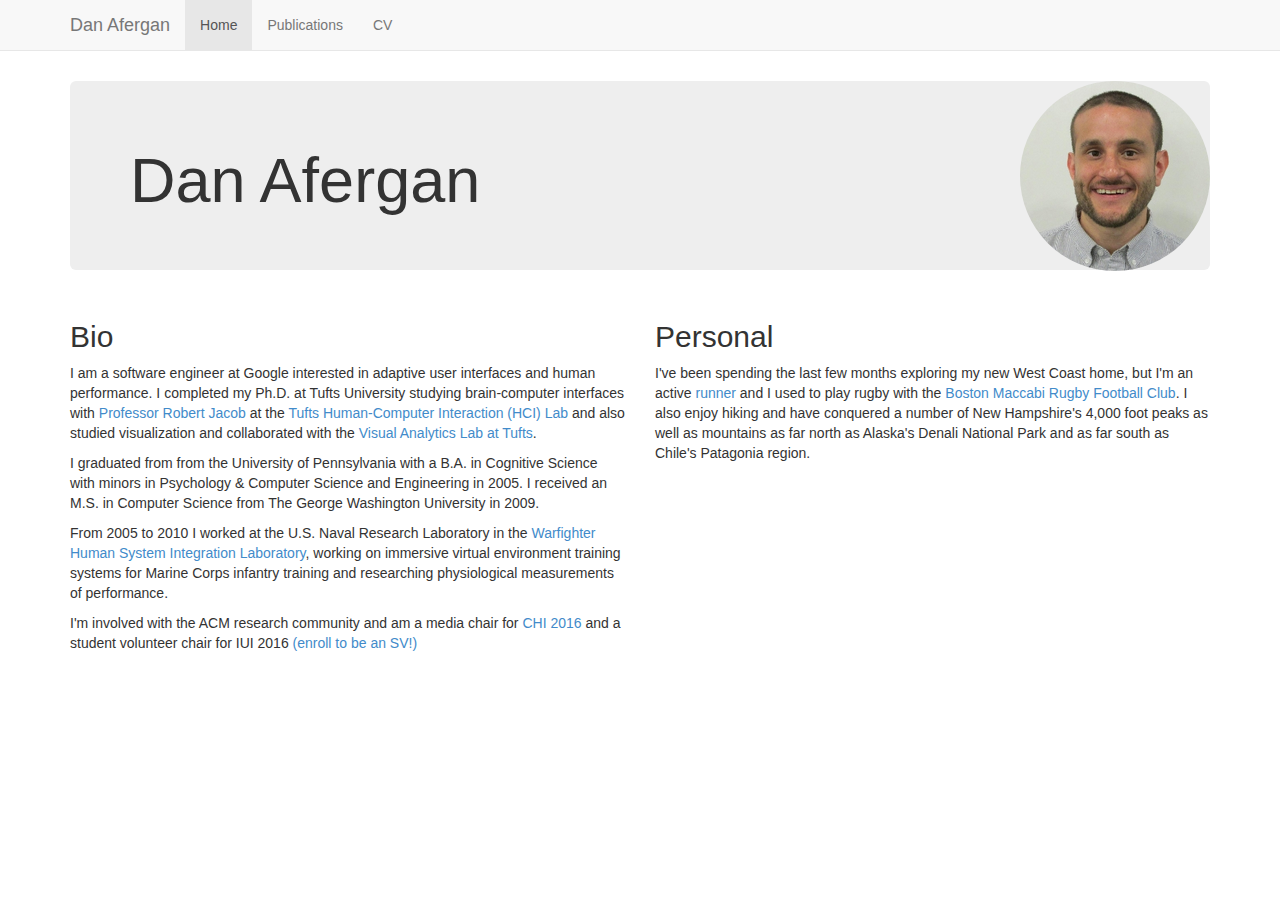
==== index.html @ 6e48f46d "Fix publications, remove public_html folder" ====
<!DOCTYPE html>
<html lang="en">
<head>
  <meta charset="utf-8">
  <meta http-equiv="X-UA-Compatible" content="IE=edge">
  <meta name="viewport" content="initial-scale = 1.0,maximum-scale = 1.0">
  <meta name="description" content="">
  <meta name="author" content="Dan Afergan">

  <title>Dan Afergan</title>
	<!--link rel="stylesheet/less" href="less/bootstrap.less" type="text/css" /-->
	<!--link rel="stylesheet/less" href="less/responsive.less" type="text/css" /-->
	<!--script src="js/less-1.3.3.min.js"></script-->
	<!--append ‘#!watch’ to the browser URL, then refresh the page. -->
	
	<link href="css/bootstrap.min.css" rel="stylesheet">
	<link href="css/style.css" rel="stylesheet">

  <!-- HTML5 shim, for IE6-8 support of HTML5 elements -->
  <!--[if lt IE 9]>
    <script src="js/html5shiv.js"></script>
  <![endif]-->
  
	<script type="text/javascript" src="js/jquery.min.js"></script>
	<script type="text/javascript" src="js/bootstrap.min.js"></script>
	<script type="text/javascript" src="js/scripts.js"></script>
	 <!--Google Analytics tracking code-->
<script>
  (function(i,s,o,g,r,a,m){i['GoogleAnalyticsObject']=r;i[r]=i[r]||function(){
  (i[r].q=i[r].q||[]).push(arguments)},i[r].l=1*new Date();a=s.createElement(o),
  m=s.getElementsByTagName(o)[0];a.async=1;a.src=g;m.parentNode.insertBefore(a,m)
  })(window,document,'script','//www.google-analytics.com/analytics.js','ga');

  ga('create', 'UA-41358086-1', 'auto');
  ga('send', 'pageview');

</script>
</head>

<body>
<nav class="navbar navbar-default navbar-static-top" role="navigation">
  <div class="container">
  	<div class="navbar-header">
         <button type="button" class="navbar-toggle collapsed" data-toggle="collapse" data-target="#navbar" aria-expanded="false" aria-controls="navbar">
            <span class="sr-only">Toggle navigation</span>
            <span class="icon-bar"></span>
            <span class="icon-bar"></span>
            <span class="icon-bar"></span>
          </button>
          <a class="navbar-brand">Dan Afergan</a>
        </div>
		<div id="navbar" class="navbar-collapse collapse">
          <ul class="nav navbar-nav">
            <li class="active"><a href="#">Home</a></li>
            <li><a href="publications.html">Publications</a></li>
            <li><a href="cv.html">CV</a></li>
          </ul>
        </div><!--/.nav-collapse -->
      </div>
    </nav>

<div class="container">
	<div class="row clearfix">
		<div class="col-md-12 column">
		<br>
 			<img alt="140x140" src="dan.png" class="img-circle" align="right"/>
 			<div class="jumbotron">
				<h1> Dan Afergan </h1>
			</div>
			<div class="row clearfix">
				<div class="col-lg-6 column">
					<h2> Bio </h2>
					 <p>I am a software engineer at Google interested in adaptive user interfaces and human performance. I completed my Ph.D. at Tufts University studying brain-computer interfaces with <a href="http://www.cs.tufts.edu/~jacob/">Professor Robert Jacob</a> at the <a href="http://hci.cs.tufts.edu/">Tufts Human-Computer Interaction (HCI) Lab</a> and also studied visualization and collaborated with the <a href="http://valt.cs.tufts.edu/">Visual Analytics Lab at Tufts</a>. 
       		 <p>I graduated from from the University of Pennsylvania with a B.A. in Cognitive Science with minors in Psychology & Computer Science and Engineering in 2005. I received an M.S. in Computer Science from The George Washington University in 2009.
        	 <p>From 2005 to 2010 I worked at the U.S. Naval Research Laboratory in the <a href="http://www.nrl.navy.mil/aic/whsil/">Warfighter Human System Integration Laboratory</a>, working on immersive virtual environment training systems for Marine Corps infantry training and researching physiological measurements of performance. 
          <p>I'm involved with the ACM research community and am a media chair for <a href="http://chi2016.acm.org/wp/">CHI 2016</a> and a student volunteer chair for IUI 2016 <a href = "http://chisv.org/IUI2016/">(enroll to be an SV!)</a>
					</p>
				</div>
				<div class="col-lg-6 column">
					<h2> Personal </h2>
        		<p>I've been spending the last few months exploring my new West Coast home, but I'm an active <a href="http://www.athlinks.com/athletes/danafergan">runner</a> and I used to play rugby with the <a href = "http://www.bostonmaccabirugby.org/"> Boston Maccabi Rugby Football Club</a>. I also enjoy hiking and have conquered a number of New Hampshire's 4,000 foot peaks as well as mountains as far north as Alaska's Denali National Park and as far south as Chile's Patagonia region.
					</p>
				</div>
			</div>
		</div>
	</div>
</div>
</body>
</html>
---- css/style.css ----
body {
 }
footer {
    margin: 50px 0;
}

.navbar-static-top {
  margin-bottom: 10px;
}

border-right: 1px solid #ccc; text-align:justify;
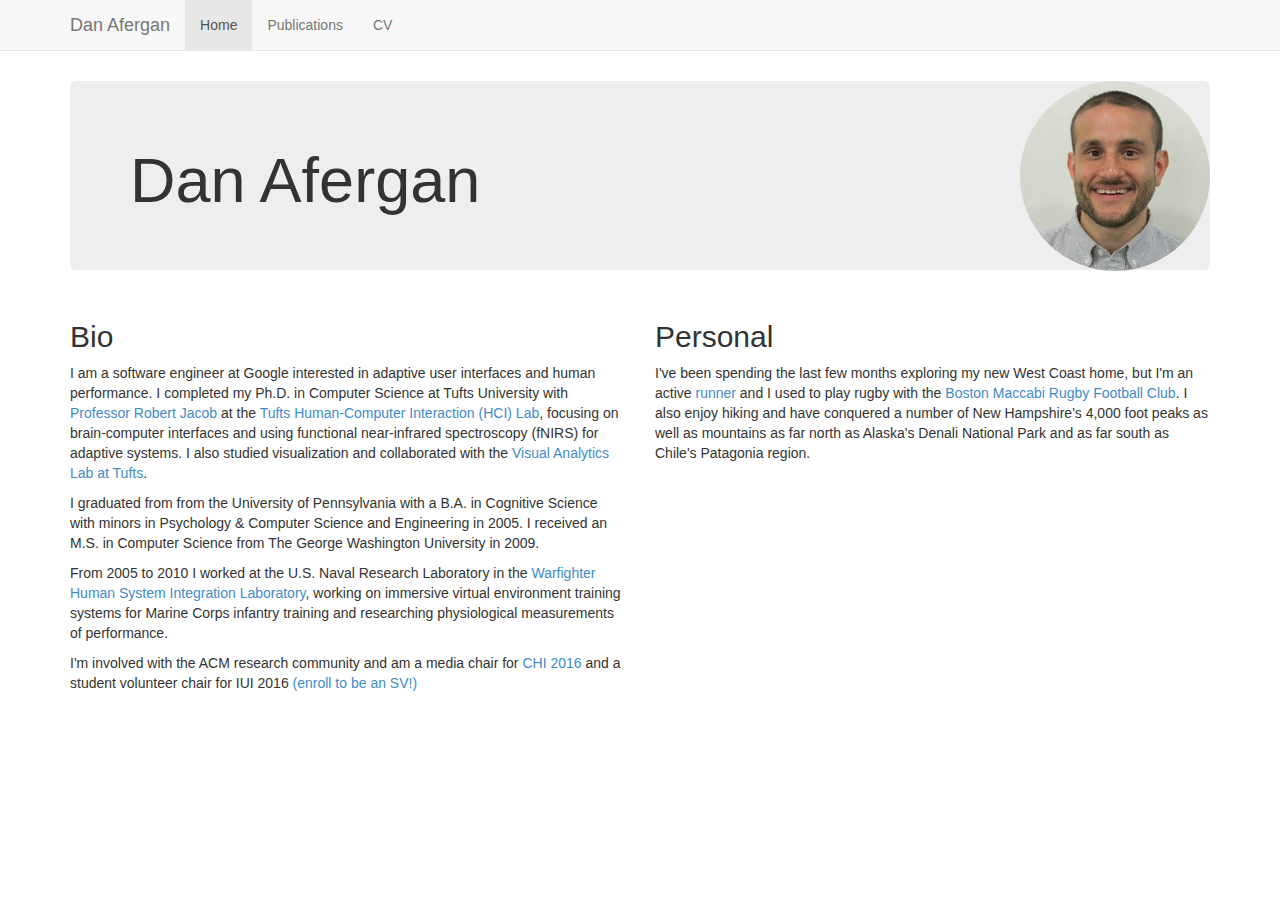
==== commit 8b23c27e: "add Beste's CHI paper, update intro" ====
--- a/index.html
+++ b/index.html
@@ -32,7 +32,7 @@
   m=s.getElementsByTagName(o)[0];a.async=1;a.src=g;m.parentNode.insertBefore(a,m)
   })(window,document,'script','//www.google-analytics.com/analytics.js','ga');
 
-  ga('create', 'UA-41358086-1', 'auto');
+  ga('create', 'UA-41358086-2', 'auto');
   ga('send', 'pageview');
 
 </script>
@@ -71,7 +71,7 @@
 			<div class="row clearfix">
 				<div class="col-lg-6 column">
 					<h2> Bio </h2>
-					 <p>I am a software engineer at Google interested in adaptive user interfaces and human performance. I completed my Ph.D. at Tufts University studying brain-computer interfaces with <a href="http://www.cs.tufts.edu/~jacob/">Professor Robert Jacob</a> at the <a href="http://hci.cs.tufts.edu/">Tufts Human-Computer Interaction (HCI) Lab</a> and also studied visualization and collaborated with the <a href="http://valt.cs.tufts.edu/">Visual Analytics Lab at Tufts</a>. 
+					 <p>I am a software engineer at Google interested in adaptive user interfaces and human performance. I completed my Ph.D. in Computer Science at Tufts University with <a href="http://www.cs.tufts.edu/~jacob/">Professor Robert Jacob</a> at the <a href="http://hci.cs.tufts.edu/">Tufts Human-Computer Interaction (HCI) Lab</a>, focusing on brain-computer interfaces and using functional near-infrared spectroscopy (fNIRS) for adaptive systems. I also studied visualization and collaborated with the <a href="http://valt.cs.tufts.edu/">Visual Analytics Lab at Tufts</a>. 
        		 <p>I graduated from from the University of Pennsylvania with a B.A. in Cognitive Science with minors in Psychology & Computer Science and Engineering in 2005. I received an M.S. in Computer Science from The George Washington University in 2009.
         	 <p>From 2005 to 2010 I worked at the U.S. Naval Research Laboratory in the <a href="http://www.nrl.navy.mil/aic/whsil/">Warfighter Human System Integration Laboratory</a>, working on immersive virtual environment training systems for Marine Corps infantry training and researching physiological measurements of performance. 
           <p>I'm involved with the ACM research community and am a media chair for <a href="http://chi2016.acm.org/wp/">CHI 2016</a> and a student volunteer chair for IUI 2016 <a href = "http://chisv.org/IUI2016/">(enroll to be an SV!)</a>
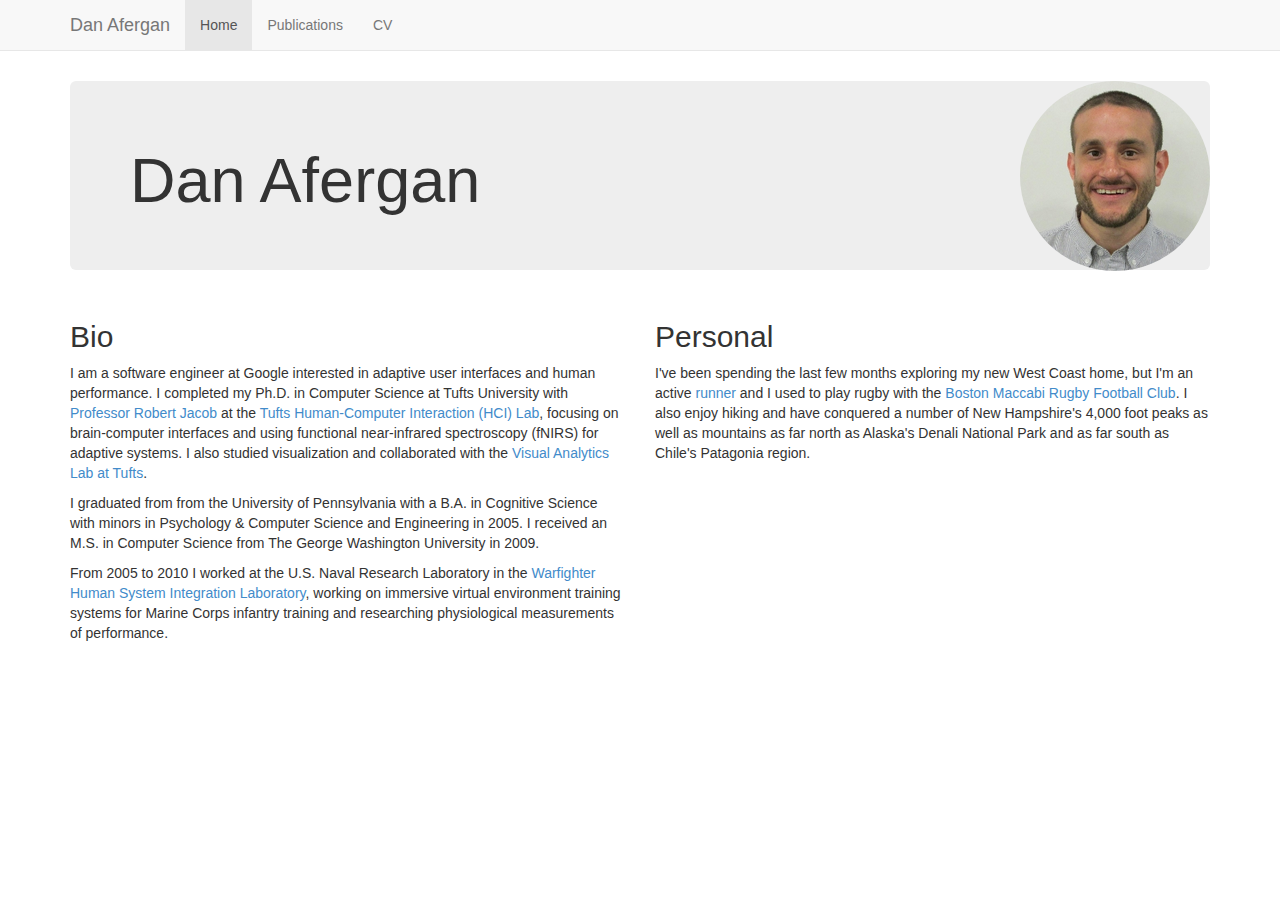
==== commit a2bc6a80: "remove ACM stuff" ====
--- a/index.html
+++ b/index.html
@@ -13,7 +13,7 @@
 	<!--link rel="stylesheet/less" href="less/responsive.less" type="text/css" /-->
 	<!--script src="js/less-1.3.3.min.js"></script-->
 	<!--append ‘#!watch’ to the browser URL, then refresh the page. -->
-	
+
 	<link href="css/bootstrap.min.css" rel="stylesheet">
 	<link href="css/style.css" rel="stylesheet">
 
@@ -21,7 +21,7 @@
   <!--[if lt IE 9]>
     <script src="js/html5shiv.js"></script>
   <![endif]-->
-  
+
 	<script type="text/javascript" src="js/jquery.min.js"></script>
 	<script type="text/javascript" src="js/bootstrap.min.js"></script>
 	<script type="text/javascript" src="js/scripts.js"></script>
@@ -71,10 +71,9 @@
 			<div class="row clearfix">
 				<div class="col-lg-6 column">
 					<h2> Bio </h2>
-					 <p>I am a software engineer at Google interested in adaptive user interfaces and human performance. I completed my Ph.D. in Computer Science at Tufts University with <a href="http://www.cs.tufts.edu/~jacob/">Professor Robert Jacob</a> at the <a href="http://hci.cs.tufts.edu/">Tufts Human-Computer Interaction (HCI) Lab</a>, focusing on brain-computer interfaces and using functional near-infrared spectroscopy (fNIRS) for adaptive systems. I also studied visualization and collaborated with the <a href="http://valt.cs.tufts.edu/">Visual Analytics Lab at Tufts</a>. 
+					 <p>I am a software engineer at Google interested in adaptive user interfaces and human performance. I completed my Ph.D. in Computer Science at Tufts University with <a href="http://www.cs.tufts.edu/~jacob/">Professor Robert Jacob</a> at the <a href="http://hci.cs.tufts.edu/">Tufts Human-Computer Interaction (HCI) Lab</a>, focusing on brain-computer interfaces and using functional near-infrared spectroscopy (fNIRS) for adaptive systems. I also studied visualization and collaborated with the <a href="http://valt.cs.tufts.edu/">Visual Analytics Lab at Tufts</a>.
        		 <p>I graduated from from the University of Pennsylvania with a B.A. in Cognitive Science with minors in Psychology & Computer Science and Engineering in 2005. I received an M.S. in Computer Science from The George Washington University in 2009.
-        	 <p>From 2005 to 2010 I worked at the U.S. Naval Research Laboratory in the <a href="http://www.nrl.navy.mil/aic/whsil/">Warfighter Human System Integration Laboratory</a>, working on immersive virtual environment training systems for Marine Corps infantry training and researching physiological measurements of performance. 
-          <p>I'm involved with the ACM research community and am a media chair for <a href="http://chi2016.acm.org/wp/">CHI 2016</a> and a student volunteer chair for IUI 2016 <a href = "http://chisv.org/IUI2016/">(enroll to be an SV!)</a>
+        	 <p>From 2005 to 2010 I worked at the U.S. Naval Research Laboratory in the <a href="http://www.nrl.navy.mil/aic/whsil/">Warfighter Human System Integration Laboratory</a>, working on immersive virtual environment training systems for Marine Corps infantry training and researching physiological measurements of performance.
 					</p>
 				</div>
 				<div class="col-lg-6 column">
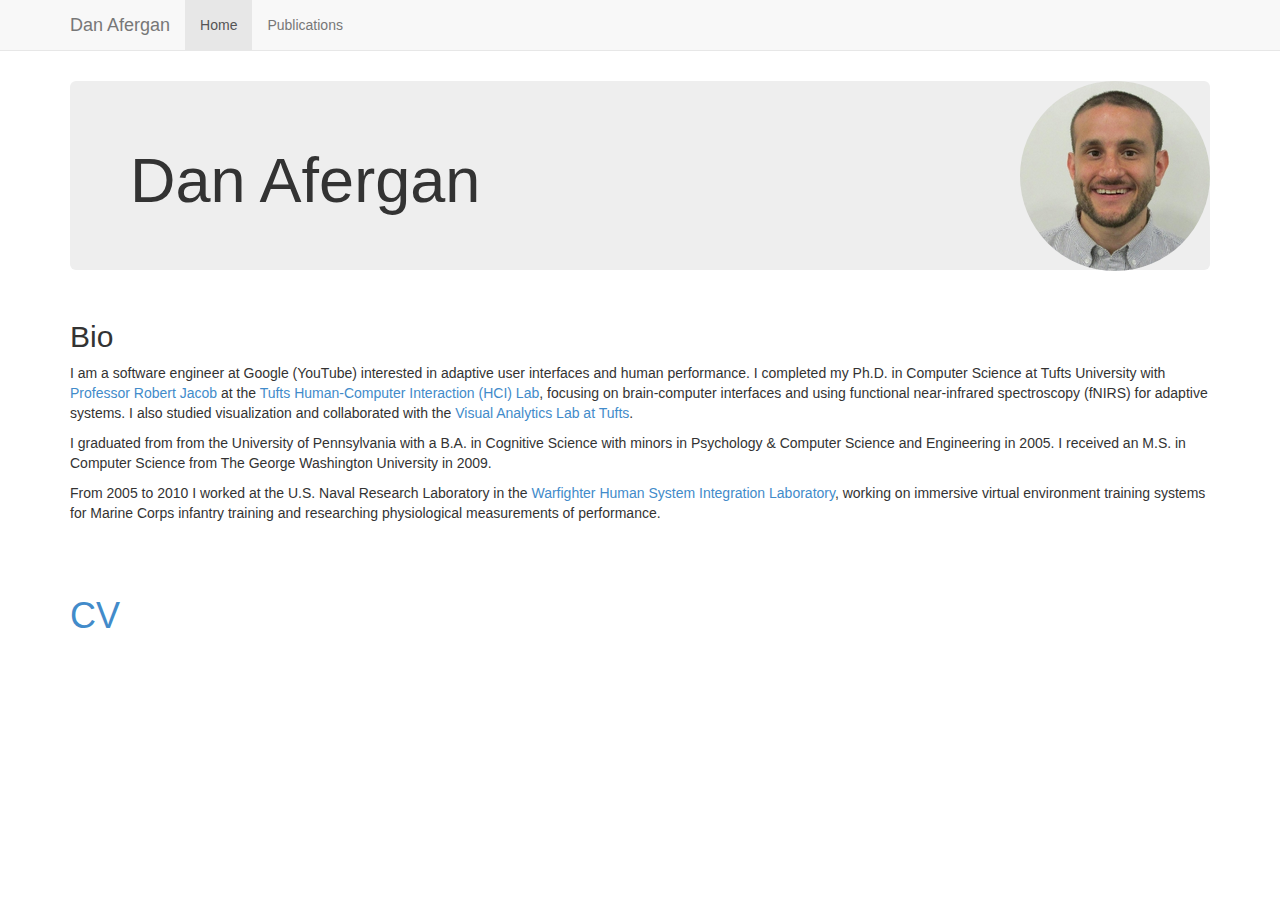
==== commit 95a49d7a: "update website" ====
--- a/index.html
+++ b/index.html
@@ -54,7 +54,7 @@
           <ul class="nav navbar-nav">
             <li class="active"><a href="#">Home</a></li>
             <li><a href="publications.html">Publications</a></li>
-            <li><a href="cv.html">CV</a></li>
+            <!-- <li><a href="cv.html">CV</a></li> -->
           </ul>
         </div><!--/.nav-collapse -->
       </div>
@@ -69,16 +69,16 @@
 				<h1> Dan Afergan </h1>
 			</div>
 			<div class="row clearfix">
-				<div class="col-lg-6 column">
+				<div class="col-lg-12 column">
 					<h2> Bio </h2>
-					 <p>I am a software engineer at Google interested in adaptive user interfaces and human performance. I completed my Ph.D. in Computer Science at Tufts University with <a href="http://www.cs.tufts.edu/~jacob/">Professor Robert Jacob</a> at the <a href="http://hci.cs.tufts.edu/">Tufts Human-Computer Interaction (HCI) Lab</a>, focusing on brain-computer interfaces and using functional near-infrared spectroscopy (fNIRS) for adaptive systems. I also studied visualization and collaborated with the <a href="http://valt.cs.tufts.edu/">Visual Analytics Lab at Tufts</a>.
+					 <p>I am a software engineer at Google (YouTube) interested in adaptive user interfaces and human performance. I completed my Ph.D. in Computer Science at Tufts University with <a href="http://www.cs.tufts.edu/~jacob/">Professor Robert Jacob</a> at the <a href="http://hci.cs.tufts.edu/">Tufts Human-Computer Interaction (HCI) Lab</a>, focusing on brain-computer interfaces and using functional near-infrared spectroscopy (fNIRS) for adaptive systems. I also studied visualization and collaborated with the <a href="http://valt.cs.tufts.edu/">Visual Analytics Lab at Tufts</a>.
        		 <p>I graduated from from the University of Pennsylvania with a B.A. in Cognitive Science with minors in Psychology & Computer Science and Engineering in 2005. I received an M.S. in Computer Science from The George Washington University in 2009.
         	 <p>From 2005 to 2010 I worked at the U.S. Naval Research Laboratory in the <a href="http://www.nrl.navy.mil/aic/whsil/">Warfighter Human System Integration Laboratory</a>, working on immersive virtual environment training systems for Marine Corps infantry training and researching physiological measurements of performance.
 					</p>
 				</div>
-				<div class="col-lg-6 column">
-					<h2> Personal </h2>
-        		<p>I've been spending the last few months exploring my new West Coast home, but I'm an active <a href="http://www.athlinks.com/athletes/danafergan">runner</a> and I used to play rugby with the <a href = "http://www.bostonmaccabirugby.org/"> Boston Maccabi Rugby Football Club</a>. I also enjoy hiking and have conquered a number of New Hampshire's 4,000 foot peaks as well as mountains as far north as Alaska's Denali National Park and as far south as Chile's Patagonia region.
+				<div class="col-lg-12 column">
+					<h2><br></h2>
+        		<h1><p><a href = "Daniel_Afergan_CV.pdf" target="_blank">CV</a></p></h1>
 					</p>
 				</div>
 			</div>
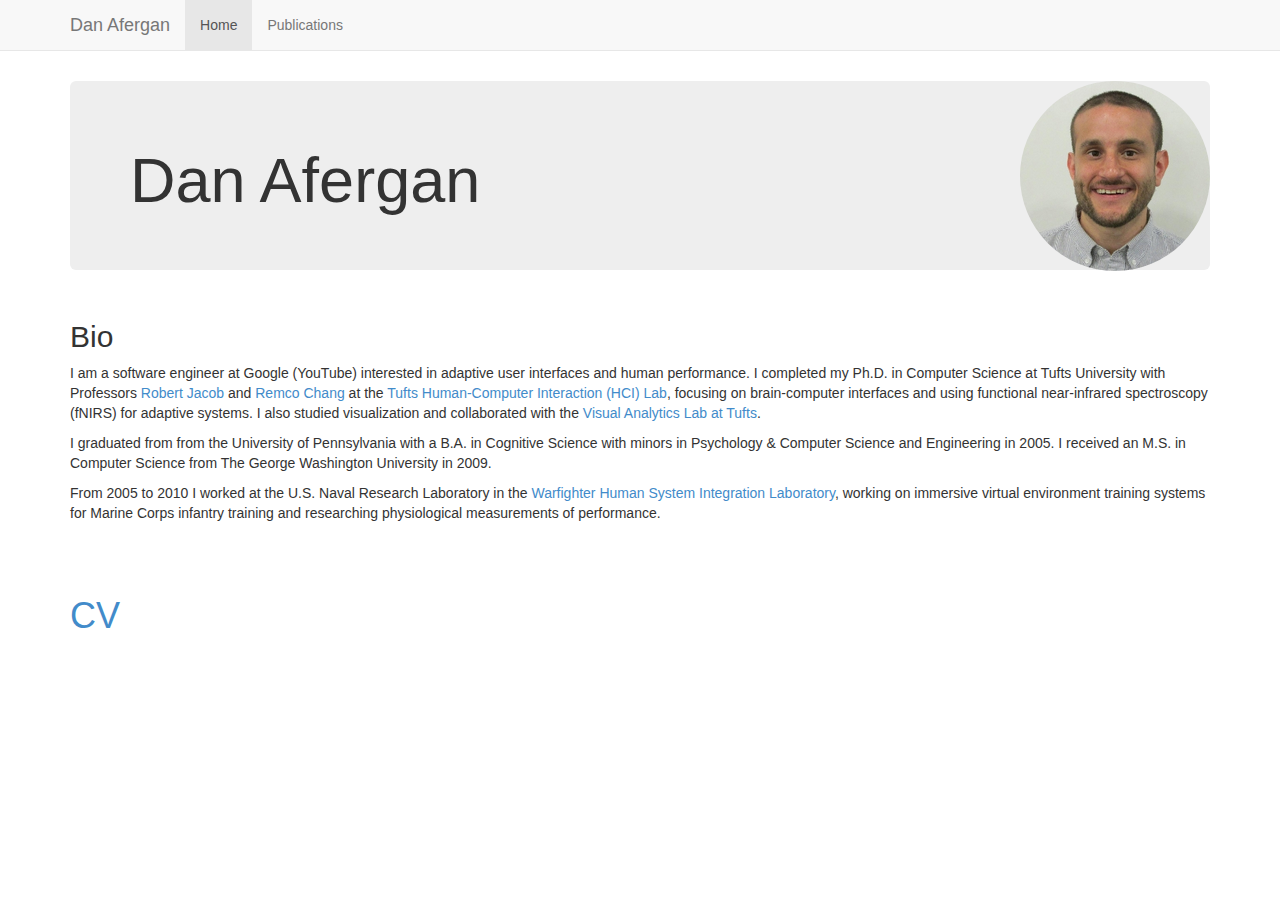
==== commit 2718fe10: "add Rem-dawg" ====
--- a/index.html
+++ b/index.html
@@ -71,7 +71,7 @@
 			<div class="row clearfix">
 				<div class="col-lg-12 column">
 					<h2> Bio </h2>
-					 <p>I am a software engineer at Google (YouTube) interested in adaptive user interfaces and human performance. I completed my Ph.D. in Computer Science at Tufts University with <a href="http://www.cs.tufts.edu/~jacob/">Professor Robert Jacob</a> at the <a href="http://hci.cs.tufts.edu/">Tufts Human-Computer Interaction (HCI) Lab</a>, focusing on brain-computer interfaces and using functional near-infrared spectroscopy (fNIRS) for adaptive systems. I also studied visualization and collaborated with the <a href="http://valt.cs.tufts.edu/">Visual Analytics Lab at Tufts</a>.
+					 <p>I am a software engineer at Google (YouTube) interested in adaptive user interfaces and human performance. I completed my Ph.D. in Computer Science at Tufts University with Professors <a href="http://www.cs.tufts.edu/~jacob/">Robert Jacob</a> and <a href="https://www.cs.tufts.edu/~remco/">Remco Chang</a> at the <a href="http://hci.cs.tufts.edu/">Tufts Human-Computer Interaction (HCI) Lab</a>, focusing on brain-computer interfaces and using functional near-infrared spectroscopy (fNIRS) for adaptive systems. I also studied visualization and collaborated with the <a href="http://valt.cs.tufts.edu/">Visual Analytics Lab at Tufts</a>.
        		 <p>I graduated from from the University of Pennsylvania with a B.A. in Cognitive Science with minors in Psychology & Computer Science and Engineering in 2005. I received an M.S. in Computer Science from The George Washington University in 2009.
         	 <p>From 2005 to 2010 I worked at the U.S. Naval Research Laboratory in the <a href="http://www.nrl.navy.mil/aic/whsil/">Warfighter Human System Integration Laboratory</a>, working on immersive virtual environment training systems for Marine Corps infantry training and researching physiological measurements of performance.
 					</p>
